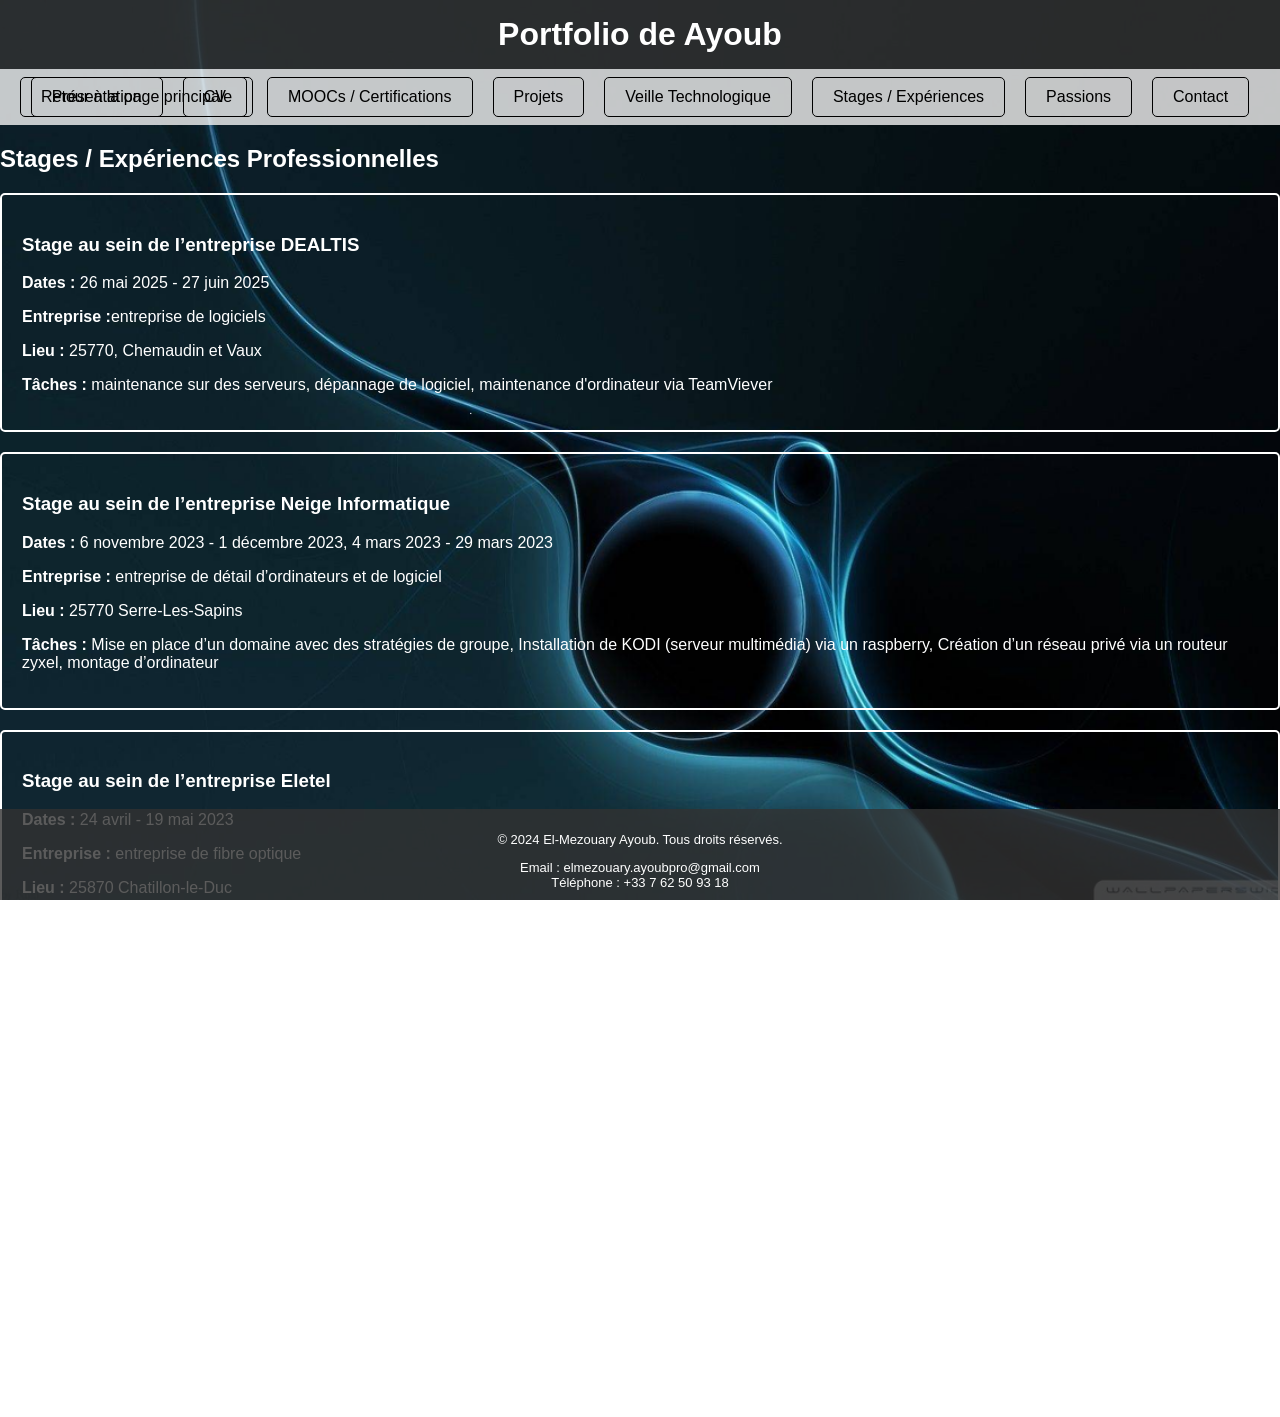
==== stages.html @ b2159f2f "MAJ" ====
<!DOCTYPE html>
<html lang="fr">

<head>
    <meta charset="UTF-8">
    <meta name="viewport" content="width=device-width, initial-scale=1.0">
    <link href="style.css" rel="stylesheet">
    <title>Stages / Expériences - Portfolio Ayoub</title>
</head>

<body>
    <header>
        <h1>Portfolio de Ayoub</h1>
    </header>
    <nav>
        <a href="index.html" class="btn-retour">Retour à la page principale</a>
        <a href="presentation.html">Présentation</a>
        <a href="cv.html">CV</a>
        <a href="moocs.html">MOOCs / Certifications</a>
        <a href="projets.html">Projets</a>
        <a href="veille.html">Veille Technologique</a>
        <a href="stages.html">Stages / Expériences</a>
        <a href="passions.html">Passions</a>
        <a href="contact.html">Contact</a>
    </nav>
    <main>
        <section id="bordure">
            <h2>Stages / Expériences Professionnelles</h2>
            <div class="bordure">
                <h3>Stage au sein de l’entreprise DEALTIS</h3>
                <p><strong>Dates :</strong> 26 mai 2025 - 27 juin 2025</p>
                <p><strong>Entreprise :</strong>entreprise de logiciels</p>
                <p><strong>Lieu :</strong> 25770, Chemaudin et Vaux</p>
                <p><strong>Tâches :</strong> maintenance sur des serveurs, dépannage de logiciel, maintenance d'ordinateur via TeamViever</p>
            </div>
            <div class="bordure">
                <h3>Stage au sein de l’entreprise Neige Informatique</h3>
                <p><strong>Dates :</strong> 6 novembre 2023 - 1 décembre 2023, 4 mars 2023 - 29 mars 2023</p>
                <p><strong>Entreprise :</strong> entreprise de détail d’ordinateurs et de logiciel</p>
                <p><strong>Lieu :</strong> 25770 Serre-Les-Sapins</p>
                <p><strong>Tâches :</strong> Mise en place d’un domaine avec des stratégies de groupe, Installation de
                    KODI (serveur multimédia) via un raspberry, Création d’un réseau privé via un routeur zyxel, montage
                    d’ordinateur</p>
            </div>
            <div class="bordure">
                <h3>Stage au sein de l’entreprise Eletel</h3>
                <p><strong>Dates :</strong> 24 avril - 19 mai 2023</p>
                <p><strong>Entreprise :</strong> entreprise de fibre optique</p>
                <p><strong>Lieu :</strong> 25870 Chatillon-le-Duc</p>
                <p><strong>Tâches :</strong> Installation de fibre optique</p>
            </div>
            <div class="bordure">
                <h3>Stage au sein de l’entreprise DEALTIS</h3>
                <p><strong>Dates :</strong> 3 janvier 2023 - 27 janvier </p>
                <p><strong>Entreprise :</strong> entreprise de logiciels</p>
                <p><strong>Lieu :</strong> 25770, Chemaudin et Vaux</p>
                <p><strong>Tâches :</strong> Installation de la fibre optique, maintenance sur des serveurs, dépannage
                    de logiciel</p>
            </div>
        </section>
    </main>
    <br>
    <br>
    <br>
    <br>
    <br>
    <br>
    <footer>
        <p>&copy; 2024 El-Mezouary Ayoub. Tous droits réservés.</p>
        <ul>
            <li>Email : <a href="mailto:ayoub@example.com">elmezouary.ayoubpro@gmail.com</a></li>
            <br>
            <li>Téléphone : +33 7 62 50 93 18</li>
        </ul>
    </footer>
</body>

</html>
---- style.css ----
body {
    font-family: Arial, sans-serif;
    margin: 0;
    padding: 0;
    background-image: url(images/fond\ decran.png);
    background-position: bottom;
    background-size: cover;
    background-repeat: no-repeat;
    background-attachment: fixed;
    color: white; /* Texte en noir */
}

header {
    background-color: rgba(51, 51, 51, 0.8); /* Fond semi-transparent */
    color: white;
    padding: 1em 0;
    text-align: center;
}

header h1 {
    margin: 0;
}

#main-section {
    text-align: center; /* Ajoutez un point-virgule ici */
    padding: 100px 20px;
}

#main-section h2 {
    font-size: 50px;
    margin: 50px;
}

#main-section p {
    font-size: 20px; 
    max-width: 800px; 
    margin: 20px auto;
    text-align: center;
}

#profile-image {
    margin-top: 90px;
    display: flex;
    justify-content: center;

}

#profile-image img {
    max-width: 500px;  
}

nav {
    display: flex;
    justify-content: center;
    padding: 0.5em 0;
    background-color: rgba(244, 244, 244, 0.8); /* Fond semi-transparent */
    position: sticky;
    top: 0;
}

nav a {
    color: black; /* Liens en noir */
    text-decoration: none;
    padding: 10px 20px;
    margin: 0 10px;
    border: 1px solid black; /* Bordure en noir */
    border-radius: 5px;
    transition: transform 0.3s;
}

nav a:hover {
    transform: scale(1.1);
}

.btn-retour {
    position: absolute;
    left: 10px;
    top: 50%;
    transform: translateY(-50%);
    color: black; /* Bouton retour en noir */
    text-decoration: none;
    border: 1px solid black; /* Bordure en noir */
    border-radius: 5px;
    margin: 0 10px;
    transition: transform 0.3s;
}

.btn-retour:hover {
    transform: scale(1.1);
}

/* Centrer les titres h2 et le paragraphe dans cv.html */
#cv h2, #cv p {
    text-align: center;
}

#cv-image {
    text-align: center; /* Centre l'image */
    margin: 0 auto;
    display: flex;
    justify-content: center;
}

#anssi {
    display: flex;
    justify-content: center;
}

#anssi #titre-anssi {
    margin: 10px;
}

#cnil {
    display: flex;
    flex-direction: row;
    flex-wrap: wrap;
    justify-content: center;
}

#cnil #titre-mooc {
    margin: 10px;
}

/* Effet de survol pour les images dans moocs.html */
#moocs img {
    transition: transform 0.3s; /* Applique une transition de transformation */
}

#moocs img:hover {
    transform: scale(1.1); /* Agrandit l'image de 10% au survol */
}

#travaux {
    display: flex;
    justify-content: center;
}

.bordure {
    border: 2px solid white; /* Contour noir */
    padding: 20px;
    border-radius: 5px;
    margin-bottom: 20px;
}

.separator-blanche {
    border: none; /* Supprime la bordure par défaut */
    height: 2px; /* Définissez la hauteur de la ligne */
    background-color: white; /* Couleur de la ligne */
    margin: 20px 0; /* Espacement autour de la ligne */
}


.images-container {
    display: flex;
    justify-content: center;
    gap: 20px; /* Espace entre les images */
}

.image-wrapper {
    text-align: center; /* Centre le texte sous l'image */
}

.image-redimensionnee {
    width: 50%; /* Réduit la largeur de sa taille d'origine */
    height: auto; /* Ajuste automatiquement la hauteur pour maintenir le ratio */
}

.texte-centre {
    text-align: center; /* Centre le texte */
}




/* Styles globaux pour le pied de page */
footer {
    background-color: rgba(51, 51, 51, 0.8); /* Fond semi-transparent */
    color: white;
    text-align: center;
    padding: 10px 0;
    position: fixed;
    bottom: 0;
    width: 100%;
    z-index: 1;
    font-size: small;
    font-weight: normal; /* Empêche le texte en gras */
}

footer ul {
    margin: 0;
    padding: 0;
    list-style-type: none;
}

footer li {
    display: inline;
    margin: 0 10px;
}

footer a {
    color: white; /* Couleur du texte des liens */
    text-decoration: none;
    font-weight: normal; /* Assure que le texte des liens n'est pas en gras */
}

footer p, footer ul, footer li, footer a {
    font-weight: normal; /* Assure que les textes ne sont pas en gras */
}



main { 
    padding-bottom: 60px; /* Compense la hauteur du pied de page fixe */ 
}

a {
    color: white; /* Texte des liens en noir */
}

.separator {
    border: 0;
    height: 1px;
    background: black; /* Couleur de la ligne */
    margin: 20px 0; /* Espacement autour de la ligne */
}
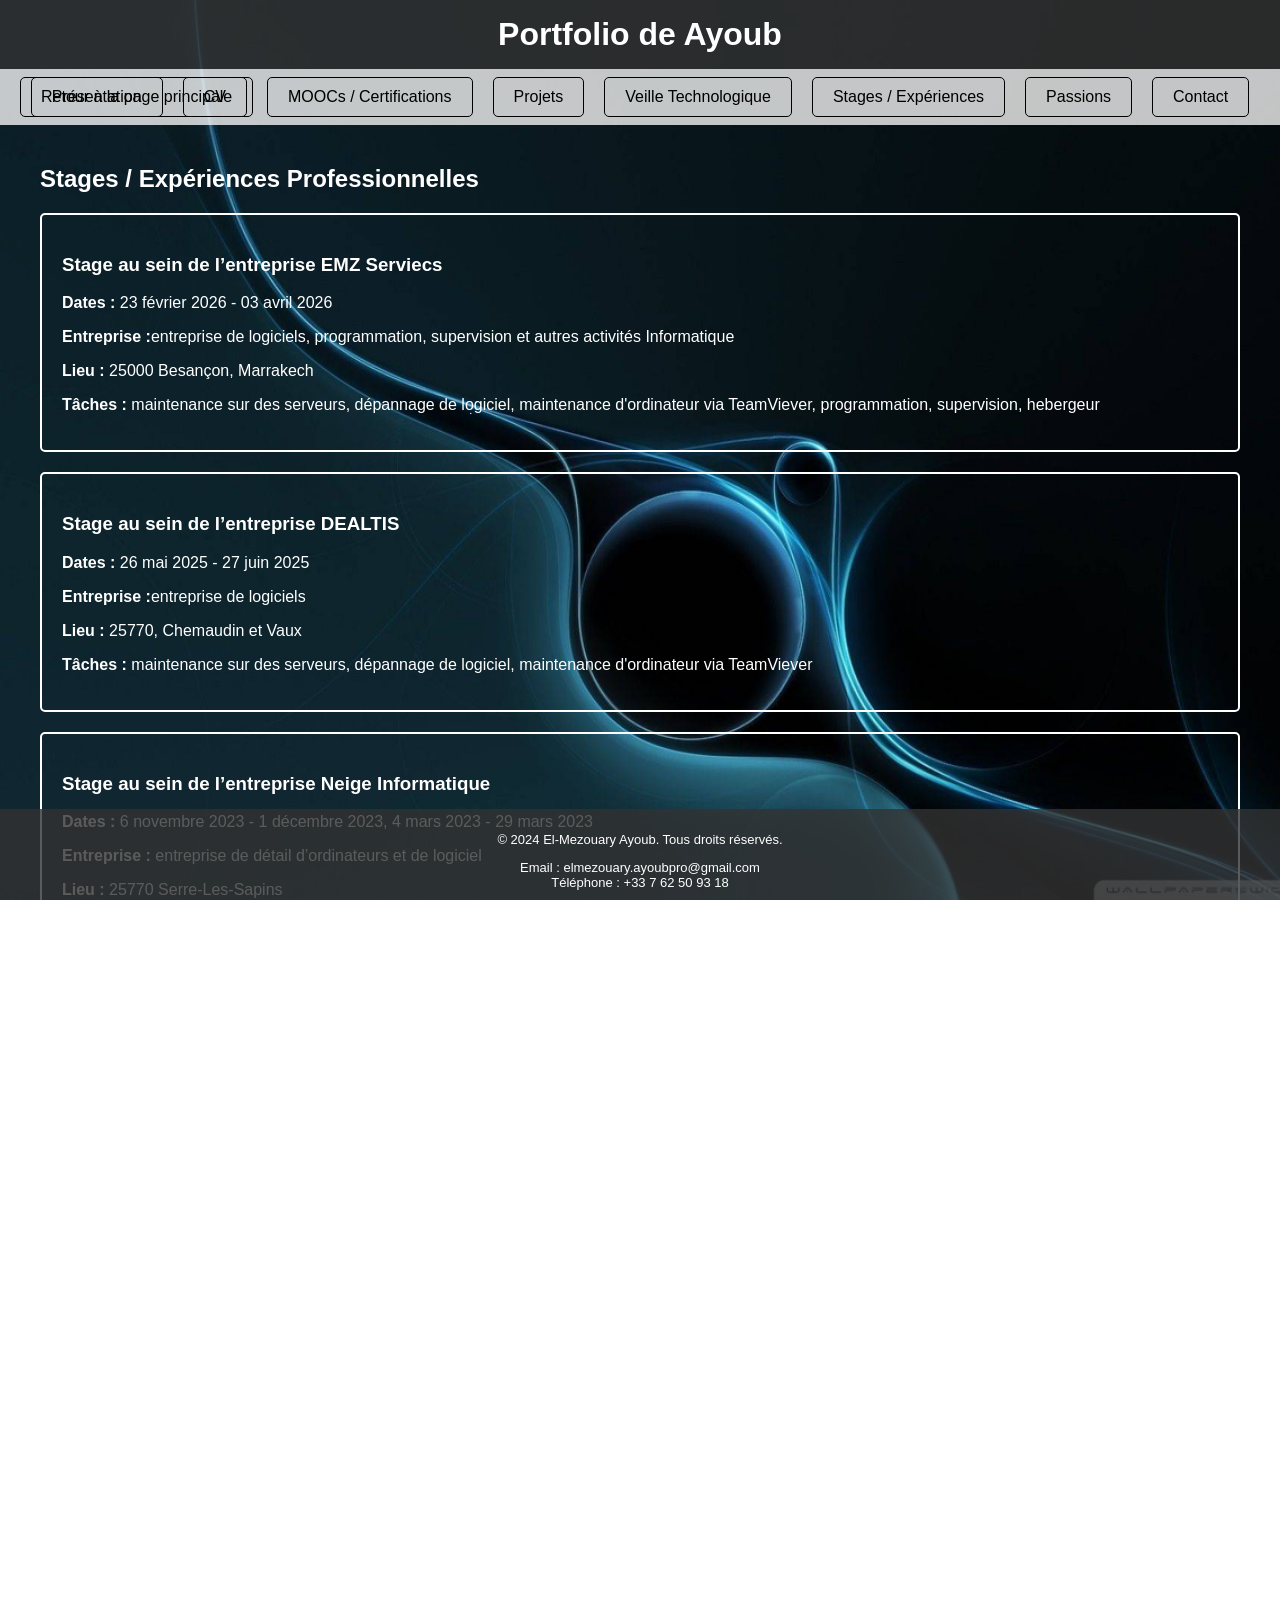
==== commit f92a2add: "modif stage" ====
--- a/stages.html
+++ b/stages.html
@@ -27,11 +27,21 @@
         <section id="bordure">
             <h2>Stages / Expériences Professionnelles</h2>
             <div class="bordure">
+                <h3>Stage au sein de l’entreprise EMZ Serviecs</h3>
+                <p><strong>Dates :</strong> 23 février 2026 - 03 avril 2026</p>
+                <p><strong>Entreprise :</strong>entreprise de logiciels, programmation, supervision et autres activités
+                    Informatique</p>
+                <p><strong>Lieu :</strong> 25000 Besançon, Marrakech</p>
+                <p><strong>Tâches :</strong> maintenance sur des serveurs, dépannage de logiciel, maintenance
+                    d'ordinateur via TeamViever, programmation, supervision, hebergeur</p>
+            </div>
+            <div class="bordure">
                 <h3>Stage au sein de l’entreprise DEALTIS</h3>
                 <p><strong>Dates :</strong> 26 mai 2025 - 27 juin 2025</p>
                 <p><strong>Entreprise :</strong>entreprise de logiciels</p>
                 <p><strong>Lieu :</strong> 25770, Chemaudin et Vaux</p>
-                <p><strong>Tâches :</strong> maintenance sur des serveurs, dépannage de logiciel, maintenance d'ordinateur via TeamViever</p>
+                <p><strong>Tâches :</strong> maintenance sur des serveurs, dépannage de logiciel, maintenance
+                    d'ordinateur via TeamViever</p>
             </div>
             <div class="bordure">
                 <h3>Stage au sein de l’entreprise Neige Informatique</h3>
--- a/style.css
+++ b/style.css
@@ -140,6 +140,10 @@
     padding: 20px;
     border-radius: 5px;
     margin-bottom: 20px;
+    
+}
+#bordure {
+    margin: 40px;
 }
 
 .separator-blanche {
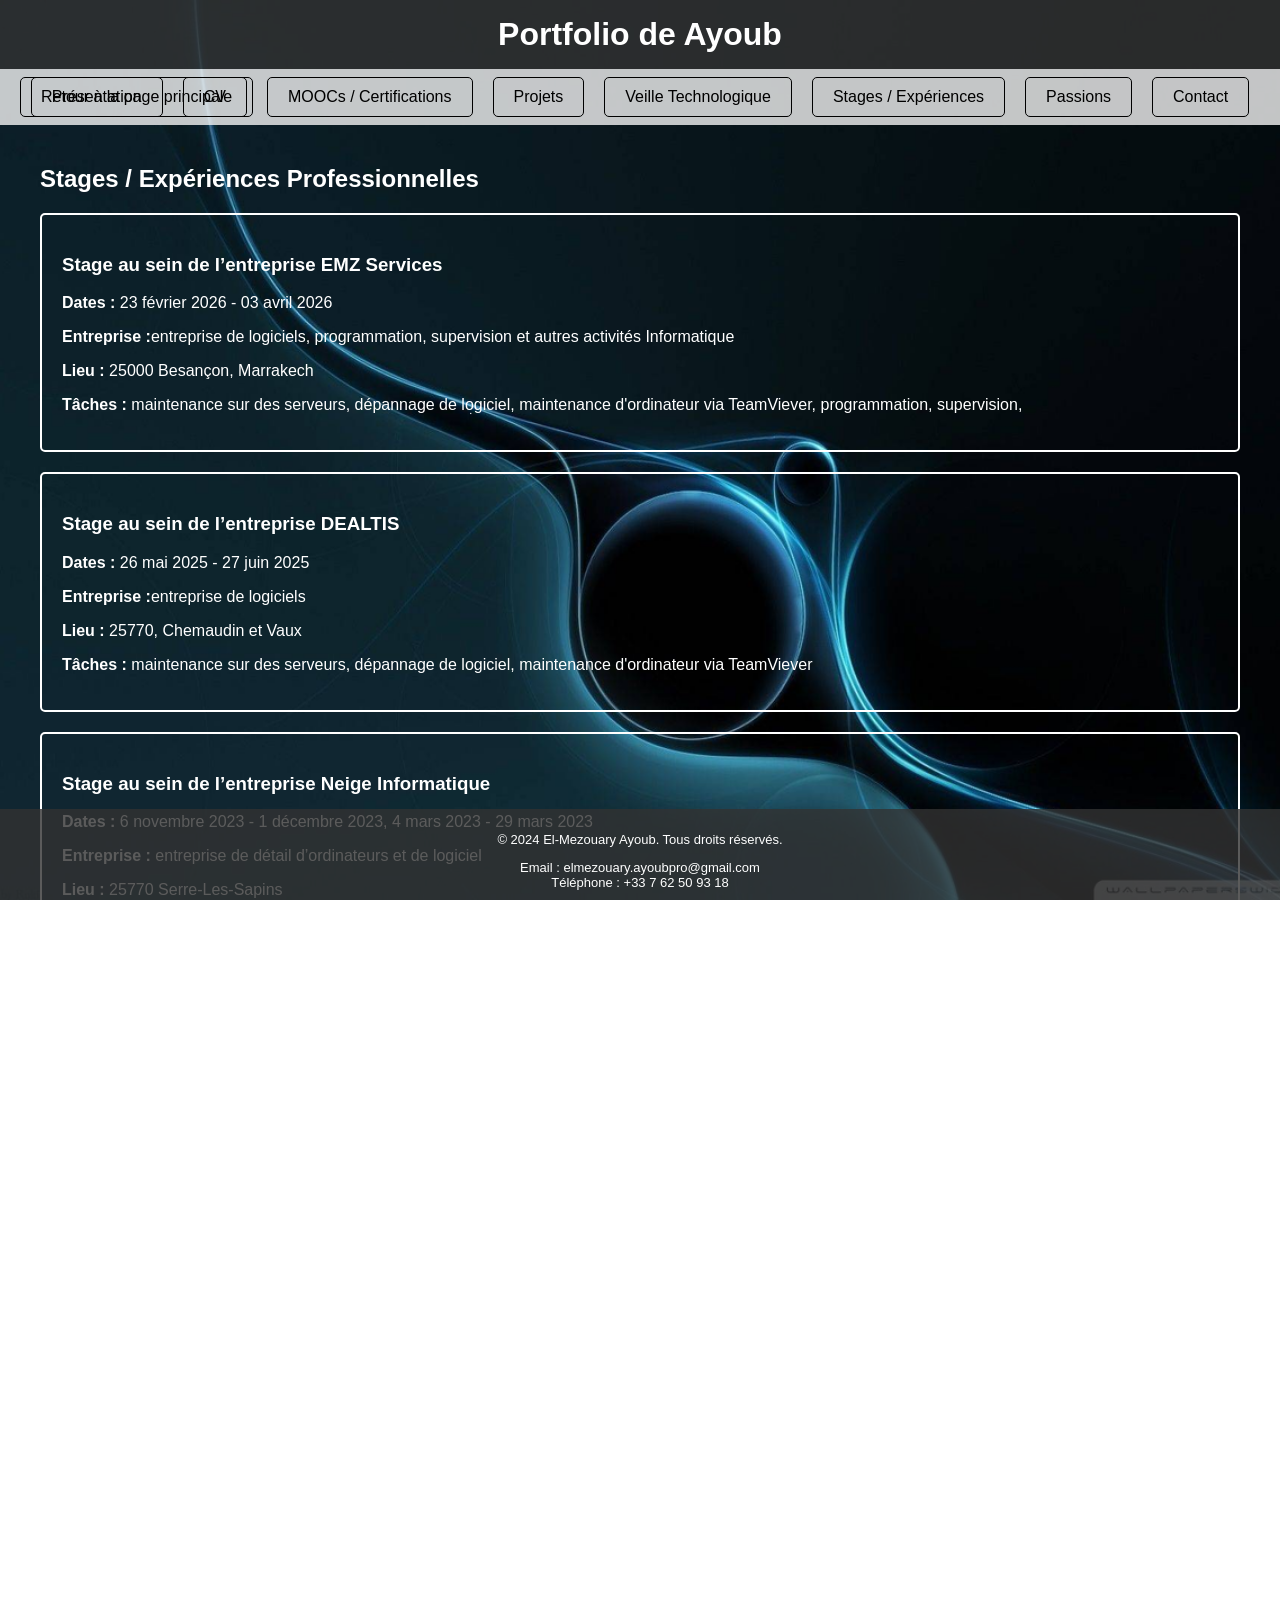
==== commit cccc8892: "modif" ====
--- a/stages.html
+++ b/stages.html
@@ -27,13 +27,13 @@
         <section id="bordure">
             <h2>Stages / Expériences Professionnelles</h2>
             <div class="bordure">
-                <h3>Stage au sein de l’entreprise EMZ Serviecs</h3>
+                <h3>Stage au sein de l’entreprise EMZ Services</h3>
                 <p><strong>Dates :</strong> 23 février 2026 - 03 avril 2026</p>
                 <p><strong>Entreprise :</strong>entreprise de logiciels, programmation, supervision et autres activités
                     Informatique</p>
                 <p><strong>Lieu :</strong> 25000 Besançon, Marrakech</p>
                 <p><strong>Tâches :</strong> maintenance sur des serveurs, dépannage de logiciel, maintenance
-                    d'ordinateur via TeamViever, programmation, supervision, hebergeur</p>
+                    d'ordinateur via TeamViever, programmation, supervision,</p>
             </div>
             <div class="bordure">
                 <h3>Stage au sein de l’entreprise DEALTIS</h3>
